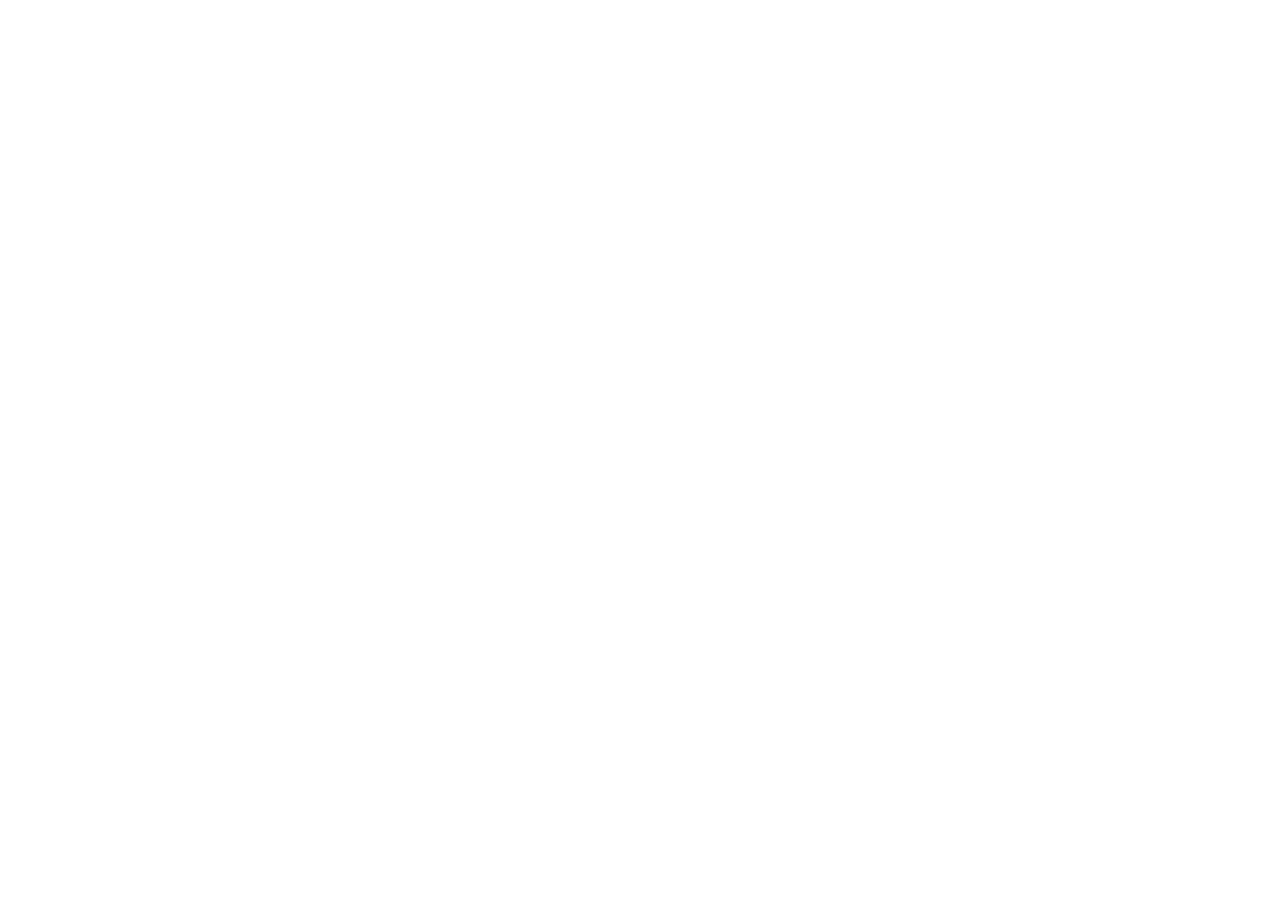
==== index.html @ 78af8f74 "Established a template for future use" ====
<!DOCTYPE html>
<html lang="en">
<head>
  <link href="css/bootstrap.css" rel="stylesheet" type="text/css">
  <link href="css/styles.css" rel="stylesheet" type="text/css">
  <script src="js/jquery.js"></script>
  <script src="js/scripts.js"></script>
  <title>Document</title>
</head>
<body>
  
</body>
</html>
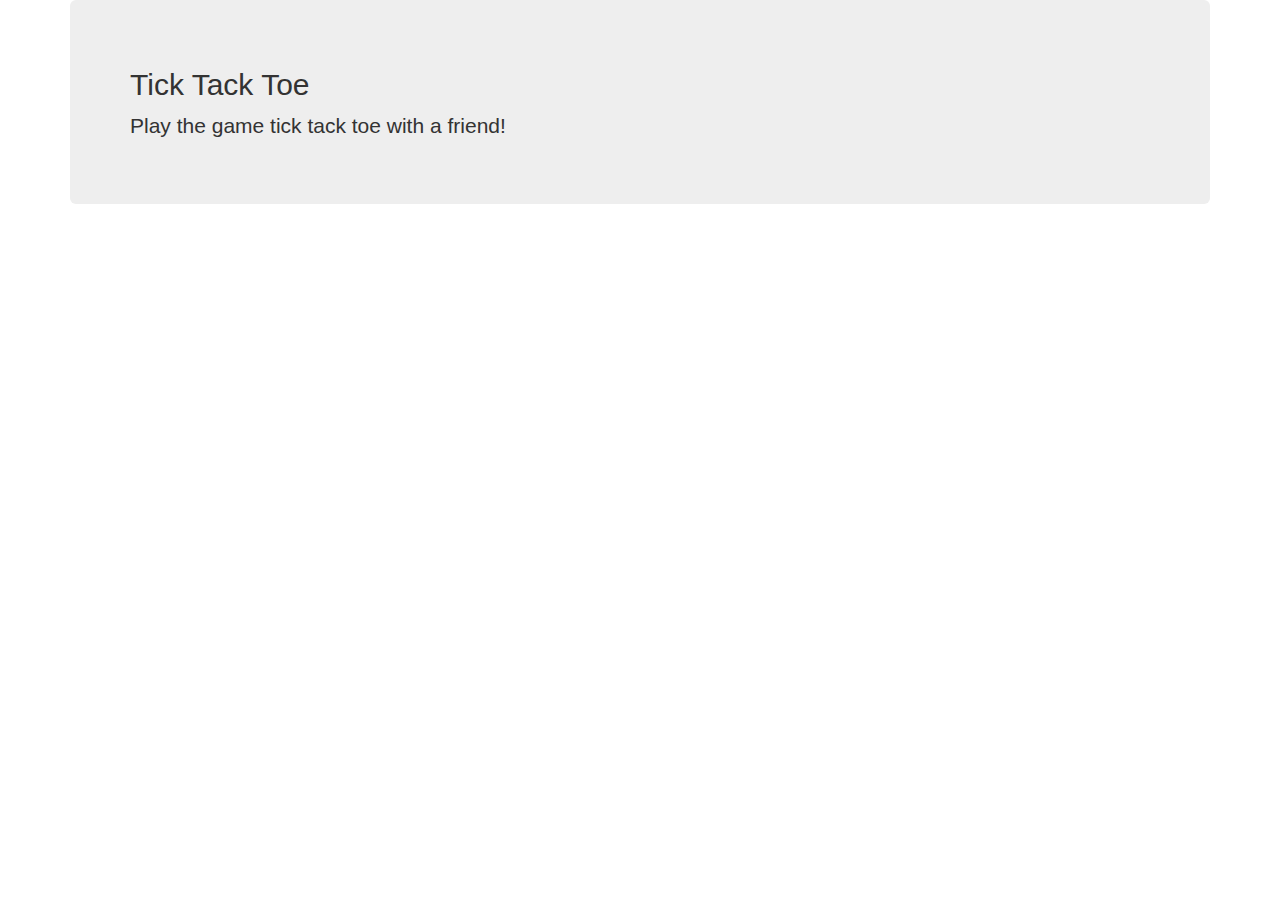
==== commit 6c3caec7: "Established web page game with readme." ====
--- a/index.html
+++ b/index.html
@@ -5,9 +5,14 @@
   <link href="css/styles.css" rel="stylesheet" type="text/css">
   <script src="js/jquery.js"></script>
   <script src="js/scripts.js"></script>
-  <title>Document</title>
+  <title>Tick Tack Toe</title>
 </head>
 <body>
-  
+  <div class= "container">
+    <div class= "jumbotron">
+      <h2>Tick Tack Toe</h2>
+      <p class="titleintro">Play the game tick tack toe with a friend!</p>
+    </div>
+  </div>
 </body>
 </html>